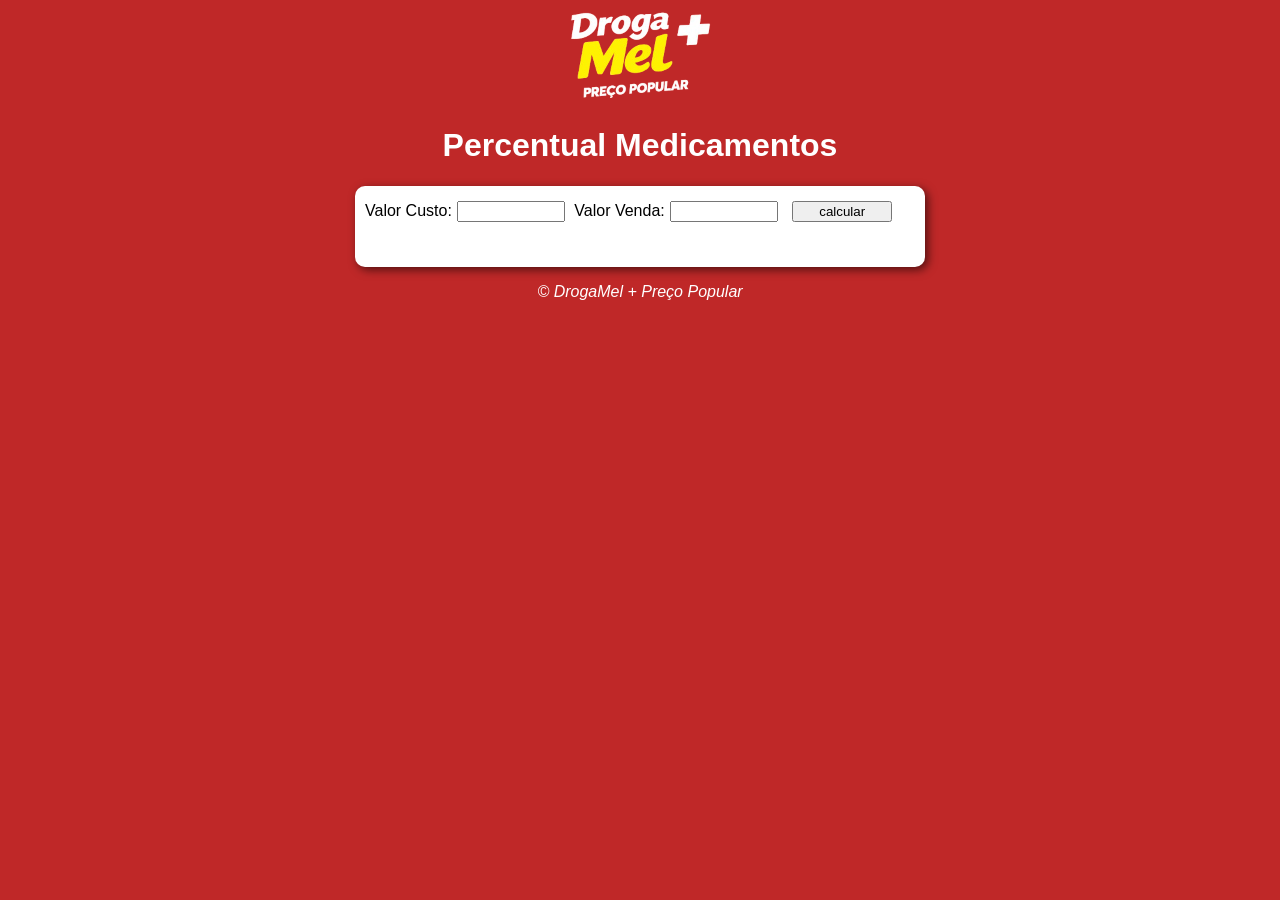
==== percentual.html @ cff43288 "Percentual a ser aplicado" ====
<!DOCTYPE html>
<html lang="pt-BR">
<head>
    <meta charset="UTF-8">
    <meta name="viewport" content="width=device-width, initial-scale=1.0">
    <title>Percentual Medicamentos</title>
    <link rel="stylesheet" href="estilo.css">
</head>
<body>
    <header>
        <img src="img_drogamel2.png" alt="logo DrogaMel">
        <h1>Percentual Medicamentos</h1>
    </header>
    <section>
        <div>            
            Valor Custo:<input type="number" name="txtcompra" id="txtcompra">        
            Valor Venda:<input type="number" name="txtvenda" id="txtvenda">
            <input type="button" value="calcular" onclick="calcular()">
        </div>
        <div id="res">

        </div>
    </section>
    <footer><p>&copy; DrogaMel + Preço Popular</p></footer>
    <script src="script.js"></script>
</body>
</html>
---- estilo.css ----
body{
    background: rgba(190, 37, 37, 0.986);
    font: normal 12pt Arial;
}


header{
    color: white;
    text-align: center;
}

input{
    width: 100px;
    margin: 5px;
}

section{
    background: white;
    width: 550px;
    padding: 10px;
    border-radius: 10px;
    box-shadow: 3px 3px 10px rgba(0, 0, 0, 0.575);
    margin: auto;
}

div#res{
    font: bold 15pt Arial;  
    margin-top: 30px;
    margin-bottom: 15px;
    text-align: center;
}

footer{
    color: white;
    font-style: italic;
    text-align: center;
}
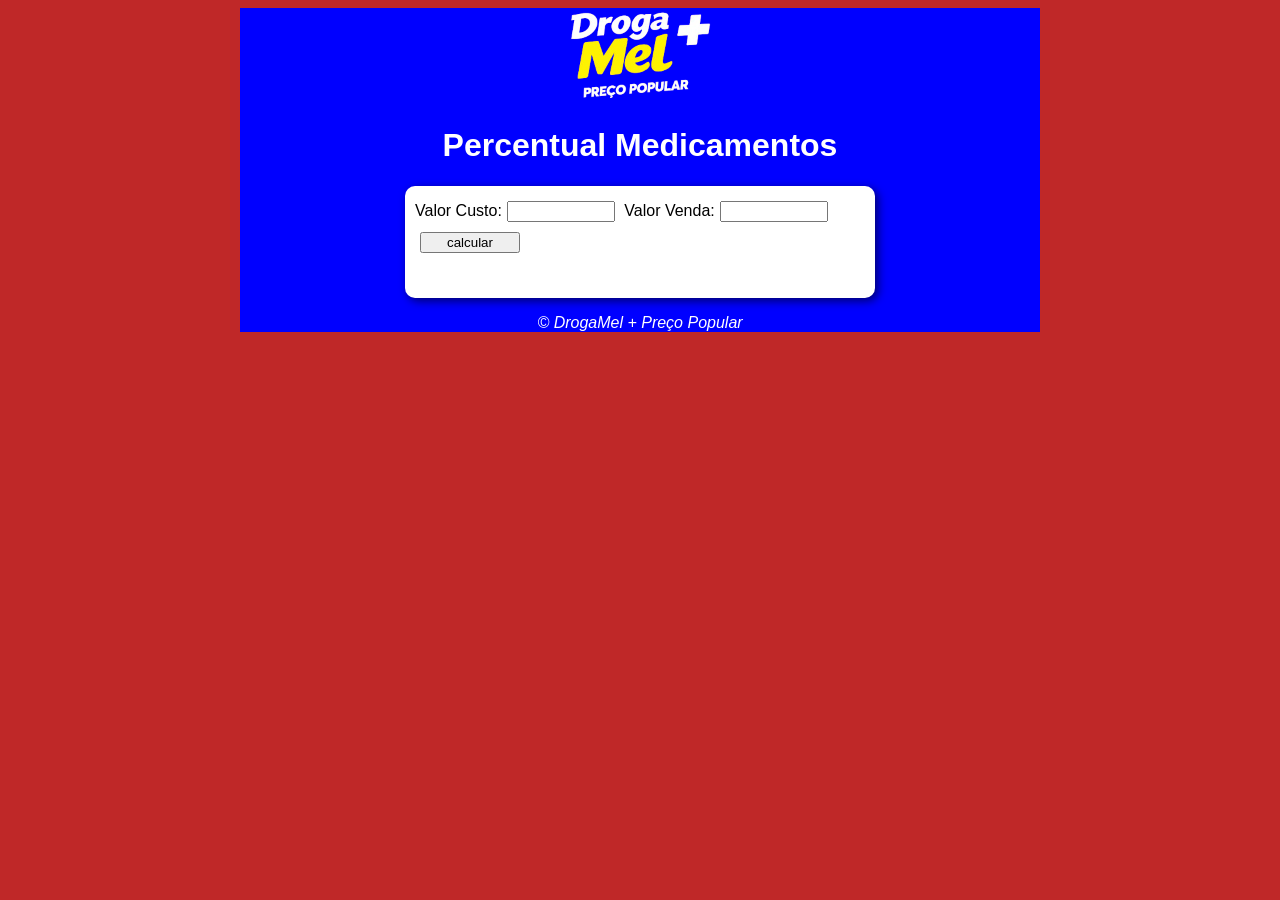
==== commit 97541778: "Alteração responsividade" ====
--- a/percentual.html
+++ b/percentual.html
@@ -7,21 +7,22 @@
     <link rel="stylesheet" href="estilo.css">
 </head>
 <body>
-    <header>
-        <img src="img_drogamel2.png" alt="logo DrogaMel">
-        <h1>Percentual Medicamentos</h1>
-    </header>
-    <section>
-        <div>            
-            Valor Custo:<input type="number" name="txtcompra" id="txtcompra">        
-            Valor Venda:<input type="number" name="txtvenda" id="txtvenda">
-            <input type="button" value="calcular" onclick="calcular()">
-        </div>
-        <div id="res">
-
-        </div>
-    </section>
-    <footer><p>&copy; DrogaMel + Preço Popular</p></footer>
+    <main>
+        <header>
+            <img src="img_drogamel2.png" alt="logo DrogaMel">
+            <h1>Percentual Medicamentos</h1>
+        </header>
+        <section>
+            <div>
+                Valor Custo:<input type="number" name="txtcompra" id="txtcompra">
+                Valor Venda:<input type="number" name="txtvenda" id="txtvenda">
+                <br><input type="button" value="calcular" onclick="calcular()">
+            </div>
+            <div id="res">
+            </div>
+        </section>
+        <footer><p>&copy; DrogaMel + Preço Popular</p></footer>
+    </main>
     <script src="script.js"></script>
 </body>
 </html>
--- a/estilo.css
+++ b/estilo.css
@@ -3,6 +3,12 @@
     font: normal 12pt Arial;
 }
 
+main{
+    background-color: blue;
+    min-width: 320px;
+    max-width: 800px;
+    margin: auto;
+}
 
 header{
     color: white;
@@ -16,7 +22,7 @@
 
 section{
     background: white;
-    width: 550px;
+    width: 450px;
     padding: 10px;
     border-radius: 10px;
     box-shadow: 3px 3px 10px rgba(0, 0, 0, 0.575);
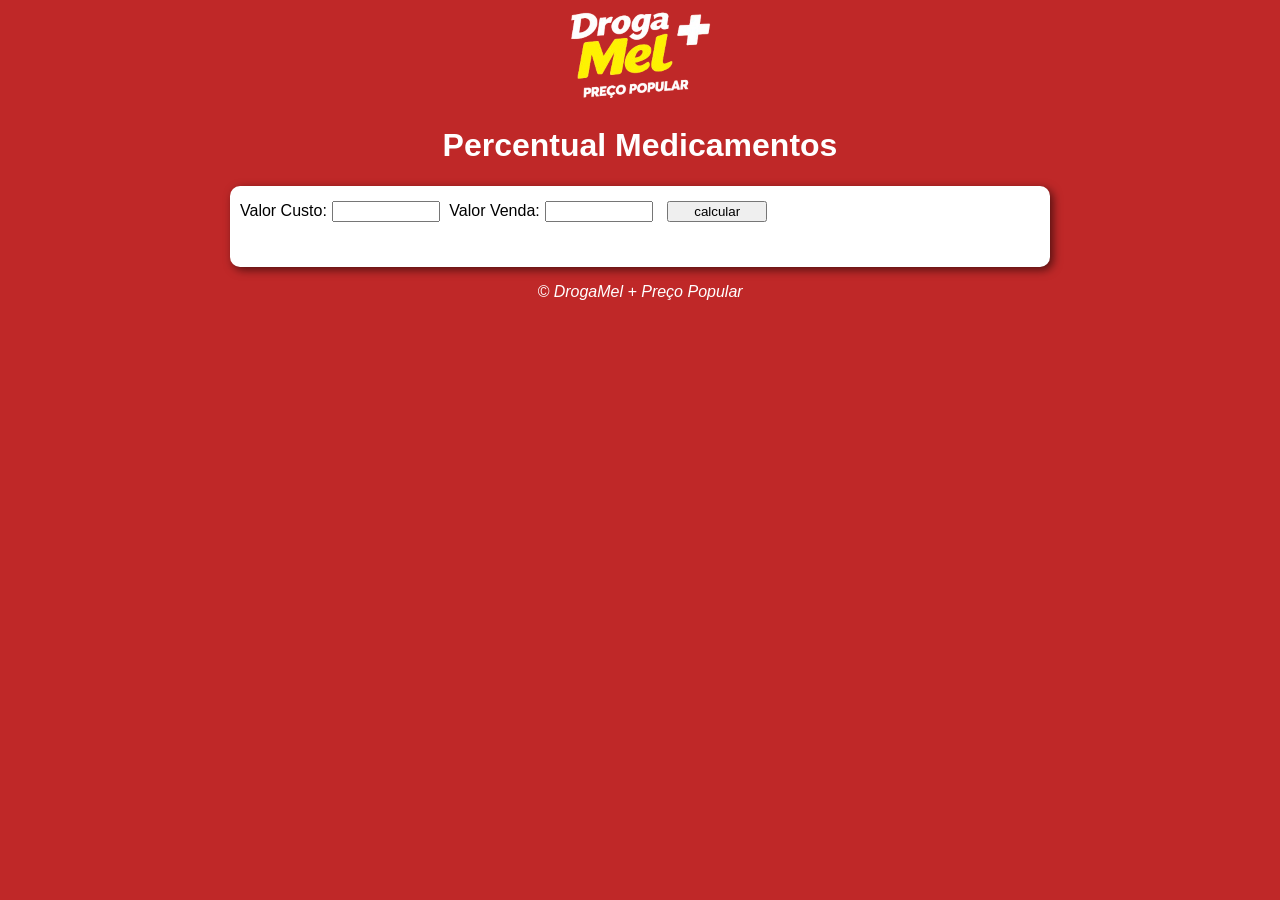
==== commit 73a9a1e2: "Alteração css" ====
--- a/percentual.html
+++ b/percentual.html
@@ -16,7 +16,7 @@
             <div>
                 Valor Custo:<input type="number" name="txtcompra" id="txtcompra">
                 Valor Venda:<input type="number" name="txtvenda" id="txtvenda">
-                <br><input type="button" value="calcular" onclick="calcular()">
+                <input type="button" value="calcular" onclick="calcular()">
             </div>
             <div id="res">
             </div>
--- a/estilo.css
+++ b/estilo.css
@@ -3,12 +3,11 @@
     font: normal 12pt Arial;
 }
 
-main{
-    background-color: blue;
+/*main{
     min-width: 320px;
     max-width: 800px;
     margin: auto;
-}
+}*/
 
 header{
     color: white;
@@ -22,7 +21,8 @@
 
 section{
     background: white;
-    width: 450px;
+    min-width: 320px;
+    max-width: 800px;
     padding: 10px;
     border-radius: 10px;
     box-shadow: 3px 3px 10px rgba(0, 0, 0, 0.575);
